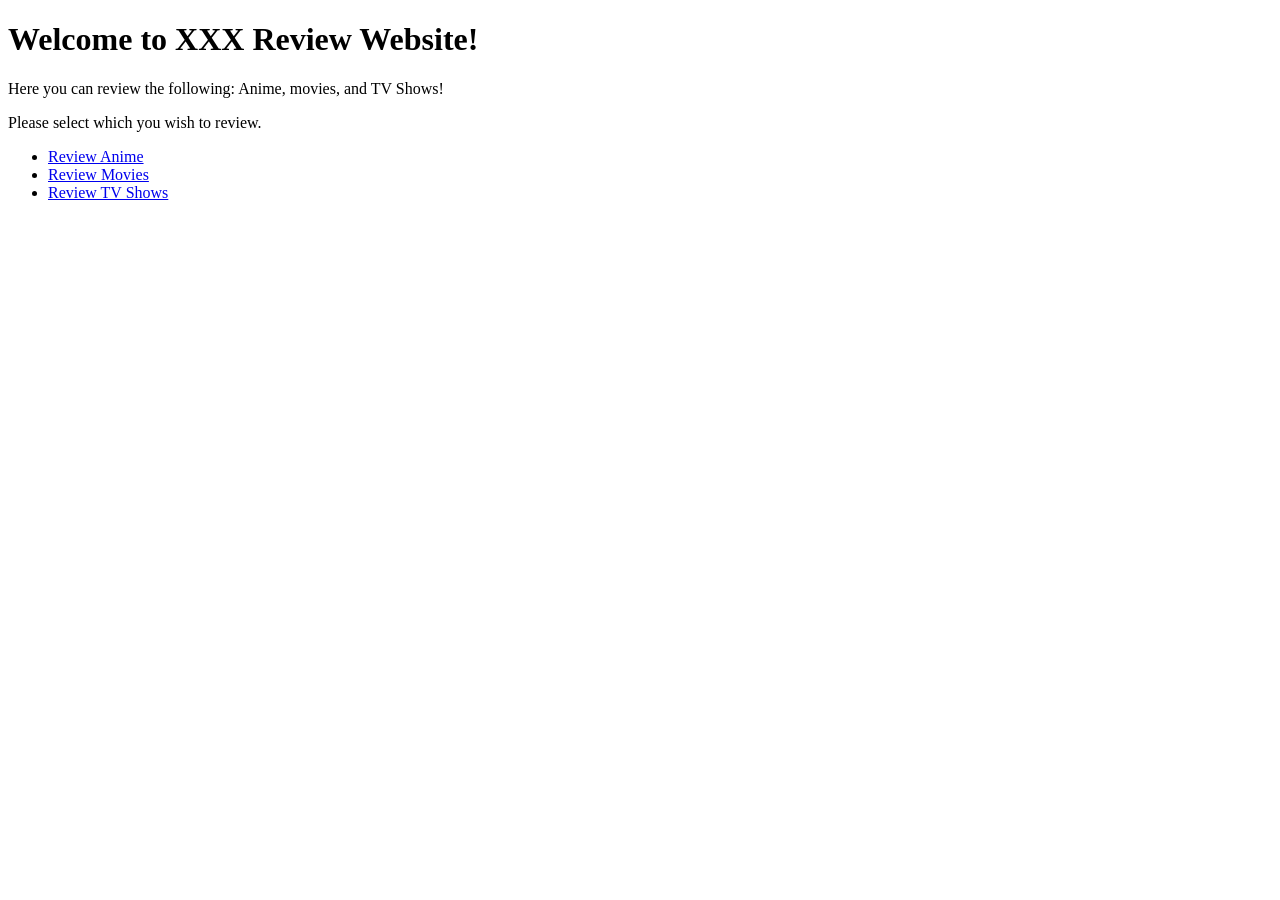
==== index.html @ 7496805e "First Push." ====
<!DOCTYPE html>
<html lang="en">
    <head>
        <meta charset="UTF-8">
         <meta name="viewport" content="width=device-width, initial-scale=1.0">
         <meta name="author" content="Jacob Hadley">
         <meta name="description" content="A website where you can submit reviews for your favorite movies/animes/TV shows.">
         <link rel="stylesheet" href="css/style.css">
         <title>Review Site</title>
    </head>
    <body>
        <header>
        <h1>Welcome to XXX Review Website!</h1>
        <p>Here you can review the following: Anime, movies, and TV Shows!</p>
        </header>

        <p>Please select which you wish to review.</p>
        <nav>
            <ul>
                <li><a href="ranime.html">Review Anime</a></li>
                <li><a href="rmovies.html">Review Movies</a></li>
                <li><a href="rtvshows.html">Review TV Shows</a></li>
            </ul>
        </nav>

    
    </body>
</html>
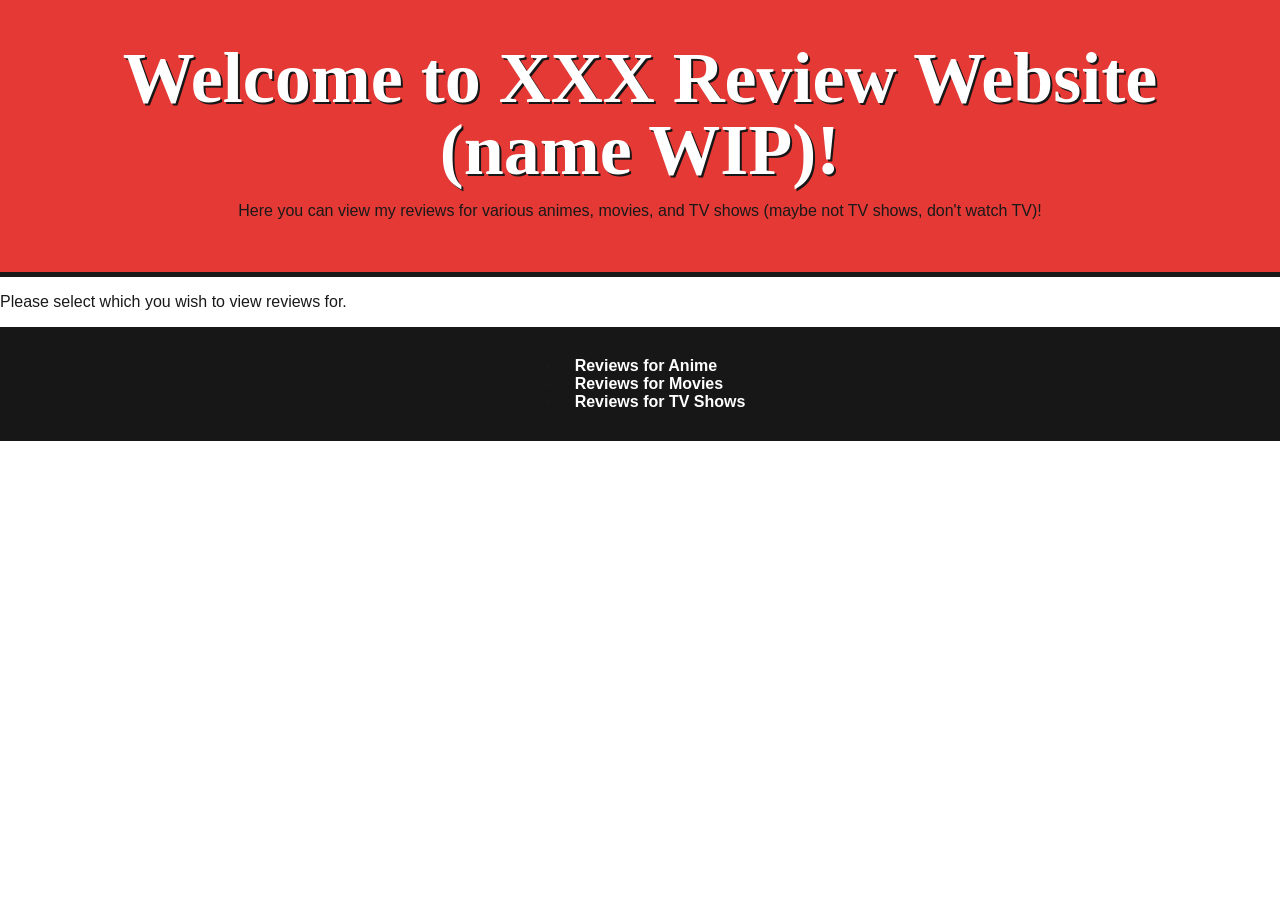
==== commit e25882c6: "Nav added. Simple styling added. Needs rework from cannabilism." ====
--- a/index.html
+++ b/index.html
@@ -6,20 +6,20 @@
          <meta name="author" content="Jacob Hadley">
          <meta name="description" content="A website where you can submit reviews for your favorite movies/animes/TV shows.">
          <link rel="stylesheet" href="css/style.css">
-         <title>Review Site</title>
+         <title>Review Site - Home Page</title>
     </head>
     <body>
         <header>
-        <h1>Welcome to XXX Review Website!</h1>
-        <p>Here you can review the following: Anime, movies, and TV Shows!</p>
+        <h1>Welcome to XXX Review Website (name WIP)!</h1>
+        <p>Here you can view my reviews for various animes, movies, and TV shows (maybe not TV shows, don't watch TV)!</p>
         </header>
 
-        <p>Please select which you wish to review.</p>
+        <p>Please select which you wish to view reviews for.</p>
         <nav>
             <ul>
-                <li><a href="ranime.html">Review Anime</a></li>
-                <li><a href="rmovies.html">Review Movies</a></li>
-                <li><a href="rtvshows.html">Review TV Shows</a></li>
+                <li><a href="ranime.html">Reviews for Anime</a></li>
+                <li><a href="rmovies.html">Reviews for Movies</a></li>
+                <li><a href="rtvshows.html">Reviews for TV Shows</a></li>
             </ul>
         </nav>
 
--- a/css/style.css
+++ b/css/style.css
@@ -0,0 +1,228 @@
+ .review-category {
+	padding: 20px 0 34px;
+}
+
+.review-category h3 {
+	margin: 0 0 16px;
+	padding-bottom: 9px;
+	border-bottom: 2px solid var(--ball-red);
+	font-family: Georgia, "Times New Roman", serif;
+	font-size: 1.55rem;
+}
+
+.review-grid {
+	display: grid;
+	grid-template-columns: repeat(auto-fit, minmax(min(100%, 235px), 1fr));
+	gap: 18px;
+}
+
+.review-card {
+	max-width: 400px;
+	overflow: hidden;
+	background: var(--surface);
+	border: 1px solid var(--line);
+	border-radius: 5px;
+	box-shadow: 0 3px 0 #f0d6d5;
+} 
+
+.review-image {
+	display: block;
+	width: 100%;
+	aspect-ratio: 1;
+	object-fit: cover;
+	background: var(--soft-red);
+}
+
+.review-card-content {
+	display: flex;
+	min-height: 135px;
+	flex-direction: column;
+	align-items: flex-start;
+	padding: 14px;
+}
+
+.review-card h4 {
+	margin: 0;
+	font-size: 1.05rem;
+}
+
+.review-description {
+	margin: 8px 0;
+	color: var(--muted);
+	line-height: 1.4;
+}
+
+.review-details {
+	margin: 0 0 12px;
+	padding-left: 18px;
+	color: var(--muted);
+	font-size: 0.9rem;
+}
+
+.item-details li + li {
+	margin-top: 3px;
+}
+
+.site-footer {
+	padding: 20px;
+	color: #ffffff;
+	background: var(--ball-black);
+	border-top: 5px solid var(--ball-red);
+}
+
+.footer-nav {
+	flex-wrap: wrap;
+	gap: 12px 18px;
+	padding: 0;
+	background: transparent;
+}
+
+.footer-nav a {
+	color: #ffffff;
+	font-weight: 700;
+	text-decoration: none;
+}
+
+.footer-nav a:hover,
+.footer-nav a:focus-visible {
+	color: #ffb9b6;
+}
+
+.back-to-top {
+	display: inline-block;
+	padding: 8px 12px;
+	color: #ffffff;
+	background: var(--ball-red);
+	border-radius: 4px;
+}
+
+.back-to-top:hover {
+	color: #ffffff;
+	background: var(--ball-red-dark);
+}
+
+:root {
+	color-scheme: light;
+	--ink: #191919;
+	--muted: #666666;
+	--paper: #ffffff;
+	--surface: #ffffff;
+	--line: #dedede;
+	--ball-red: #e53935;
+	--ball-red-dark: #bf2828;
+	--ball-black: #171717;
+	--soft-red: #fff1f0;
+	font-family: "Roboto Condensed", sans-serif;
+}
+
+* {
+	box-sizing: border-box;
+}
+
+body {
+	margin: 0;
+	color: var(--ink);
+	background-color: var(--paper);
+	background-image: radial-gradient(#f1dedd 0.7px, transparent 0.7px);
+	background-size: 18px 18px;
+}
+
+a {
+	color: inherit;
+}
+
+header {
+	padding: 42px 20px 36px;
+	text-align: center;
+	background: var(--ball-red);
+	border-bottom: 5px solid var(--ink);
+}
+
+header h1 {
+	margin: 0;
+	font-family: Georgia, "Times New Roman", serif;
+	font-size: 4.5rem;
+	line-height: 1;
+	color: #ffffff;
+	text-shadow: 2px 2px 0 var(--ball-black);
+}
+
+header h2 {
+	max-width: 680px;
+	margin: 14px auto 24px;
+	color: #ffffff;
+	font-size: 1.15rem;
+	font-weight: 500;
+}
+
+header img {
+	display: block;
+	width: min(700px, 100%);
+	height: auto;
+	margin: 0 auto;
+	border: 4px solid var(--ink);
+	border-radius: 5px;
+	object-fit: cover;
+}
+
+nav {
+	display: flex;
+	align-items: center;
+	justify-content: center;
+	gap: 14px;
+	padding: 14px 20px;
+	background: var(--ball-black);
+}
+
+nav a {
+	padding: 8px 13px;
+	color: #ffffff;
+	font-weight: 700;
+	text-decoration: none;
+}
+
+nav a:hover,
+nav a:focus-visible {
+	color: #ffb9b6;
+}
+
+[hidden] {
+	display: none !important;
+}
+
+@media (max-width: 560px) {
+	header {
+		padding: 30px 16px 24px;
+	}
+
+	header h2 {
+		font-size: 1rem;
+	}
+
+	header h1 {
+		font-size: 2.7rem;
+	}
+
+	.menu-section,
+	.order-main,
+	.about-main {
+		width: min(100% - 28px, 1160px);
+	}
+
+	.order-row {
+		align-items: flex-start;
+	}
+
+	.quantity-controls {
+		gap: 6px;
+	}
+
+	.checkout-form {
+		grid-template-columns: 1fr;
+	}
+
+	.checkout-form h3,
+	.checkout-form .full-width {
+		grid-column: auto;
+	}
+}
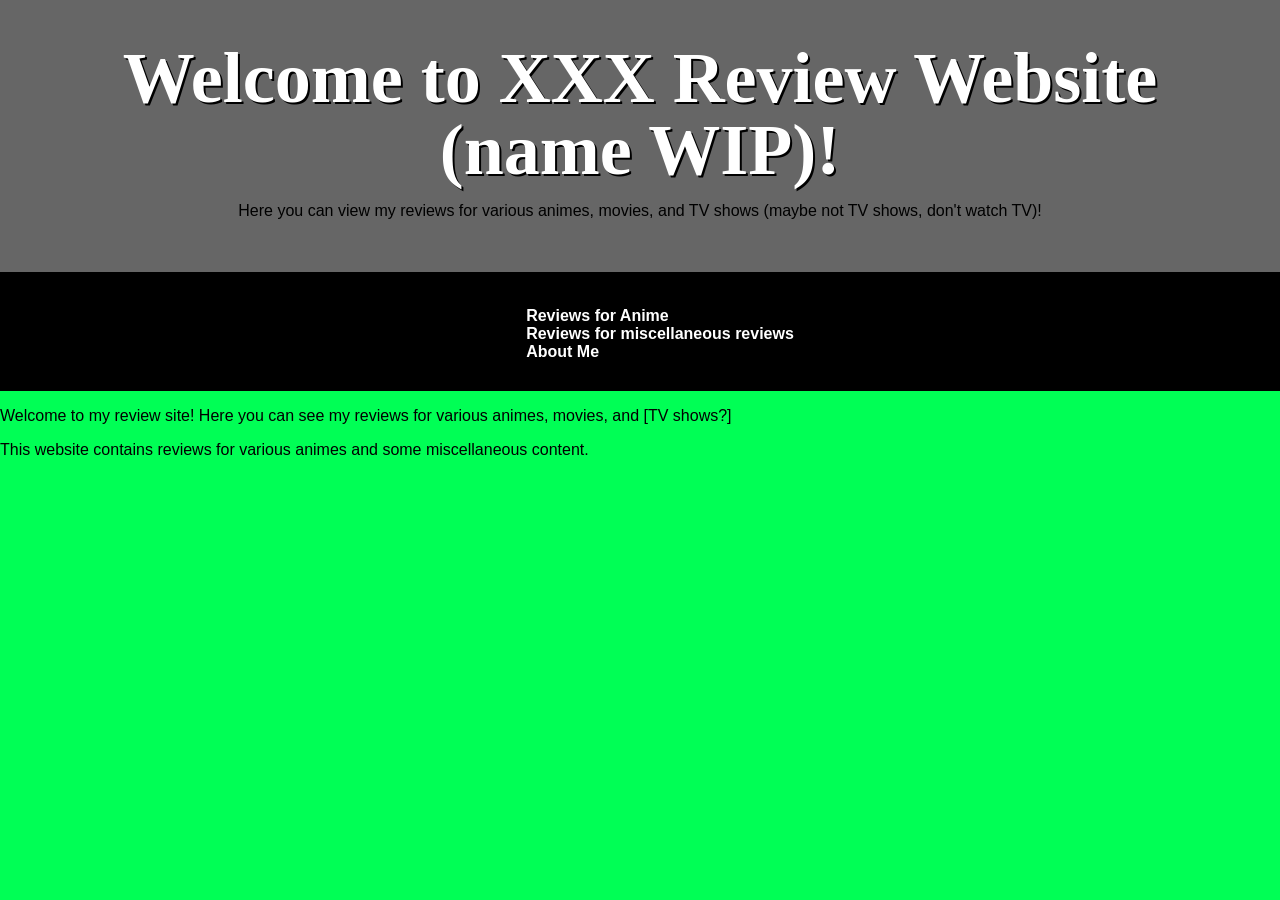
==== commit d33be4fd: "Almost done. Just needs styling/Flexbox ending fixing" ====
--- a/index.html
+++ b/index.html
@@ -4,7 +4,7 @@
         <meta charset="UTF-8">
          <meta name="viewport" content="width=device-width, initial-scale=1.0">
          <meta name="author" content="Jacob Hadley">
-         <meta name="description" content="A website where you can submit reviews for your favorite movies/animes/TV shows.">
+         <meta name="description" content="A website where you can submit reviews for your favorite animes and miscellaneous content.">
          <link rel="stylesheet" href="css/style.css">
          <title>Review Site - Home Page</title>
     </head>
@@ -13,16 +13,15 @@
         <h1>Welcome to XXX Review Website (name WIP)!</h1>
         <p>Here you can view my reviews for various animes, movies, and TV shows (maybe not TV shows, don't watch TV)!</p>
         </header>
-
-        <p>Please select which you wish to view reviews for.</p>
         <nav>
             <ul>
                 <li><a href="ranime.html">Reviews for Anime</a></li>
-                <li><a href="rmovies.html">Reviews for Movies</a></li>
-                <li><a href="rtvshows.html">Reviews for TV Shows</a></li>
+                <li><a href="rmiscellaneous.html">Reviews for miscellaneous reviews</a></li>
+                <li><a href="contact_about.html">About Me</a></li>
             </ul>
         </nav>
-
+        <p>Welcome to my review site! Here you can see my reviews for various animes, movies, and [TV shows?]</p>
+        <p>This website contains reviews for various animes and some miscellaneous content. </p>
     
     </body>
 </html>
--- a/css/style.css
+++ b/css/style.css
@@ -1,28 +1,45 @@
- .review-category {
+:root {
+	color-scheme: light;
+	--grey: #666666;
+	--orange: #ffae00;
+	--yellow: #fffb00;
+	--white: #ffffff;
+	--red: #e53935;
+	--blue: #00d9ff;
+	--black: #000000;
+	--green: #00ff55;
+	font-family: "Roboto Condensed", sans-serif;
+}
+
+.review-category {
 	padding: 20px 0 34px;
+	justify-content: space-evenly;
+
 }
 
 .review-category h3 {
 	margin: 0 0 16px;
 	padding-bottom: 9px;
-	border-bottom: 2px solid var(--ball-red);
+	border-bottom: 2px solid var(--red);
 	font-family: Georgia, "Times New Roman", serif;
 	font-size: 1.55rem;
+	justify-content: space-evenly;
+
 }
 
 .review-grid {
-	display: grid;
-	grid-template-columns: repeat(auto-fit, minmax(min(100%, 235px), 1fr));
+	display: flex;
+	justify-content: space-between;
+	flex-wrap: wrap;
 	gap: 18px;
+	padding: 10px;
+
 }
 
 .review-card {
+	flex: 1 1 235px;
+	min-width: 0;
 	max-width: 400px;
-	overflow: hidden;
-	background: var(--surface);
-	border: 1px solid var(--line);
-	border-radius: 5px;
-	box-shadow: 0 3px 0 #f0d6d5;
 } 
 
 .review-image {
@@ -30,15 +47,17 @@
 	width: 100%;
 	aspect-ratio: 1;
 	object-fit: cover;
-	background: var(--soft-red);
+	background: var(--blue);
 }
 
 .review-card-content {
 	display: flex;
+	justify-content: space-evenly;
 	min-height: 135px;
 	flex-direction: column;
 	align-items: flex-start;
 	padding: 14px;
+	background: var(--orange);
 }
 
 .review-card h4 {
@@ -48,14 +67,14 @@
 
 .review-description {
 	margin: 8px 0;
-	color: var(--muted);
+	color: var(--grey);
 	line-height: 1.4;
 }
 
 .review-details {
 	margin: 0 0 12px;
 	padding-left: 18px;
-	color: var(--muted);
+	color: var(--grey);
 	font-size: 0.9rem;
 }
 
@@ -66,8 +85,8 @@
 .site-footer {
 	padding: 20px;
 	color: #ffffff;
-	background: var(--ball-black);
-	border-top: 5px solid var(--ball-red);
+	background: var(--black);
+	border-top: 5px solid var(--red);
 }
 
 .footer-nav {
@@ -92,28 +111,16 @@
 	display: inline-block;
 	padding: 8px 12px;
 	color: #ffffff;
-	background: var(--ball-red);
+	background: var(--red);
 	border-radius: 4px;
 }
 
 .back-to-top:hover {
 	color: #ffffff;
-	background: var(--ball-red-dark);
-}
-
-:root {
-	color-scheme: light;
-	--ink: #191919;
-	--muted: #666666;
-	--paper: #ffffff;
-	--surface: #ffffff;
-	--line: #dedede;
-	--ball-red: #e53935;
-	--ball-red-dark: #bf2828;
-	--ball-black: #171717;
-	--soft-red: #fff1f0;
-	font-family: "Roboto Condensed", sans-serif;
-}
+	background: var(--blue);
+}
+
+
 
 * {
 	box-sizing: border-box;
@@ -121,8 +128,8 @@
 
 body {
 	margin: 0;
-	color: var(--ink);
-	background-color: var(--paper);
+	color: var(--black);
+	background-color: var(--green);
 	background-image: radial-gradient(#f1dedd 0.7px, transparent 0.7px);
 	background-size: 18px 18px;
 }
@@ -134,8 +141,8 @@
 header {
 	padding: 42px 20px 36px;
 	text-align: center;
-	background: var(--ball-red);
-	border-bottom: 5px solid var(--ink);
+	background: var(--grey);
+	border-bottom: 5px solid var(--black);
 }
 
 header h1 {
@@ -144,9 +151,12 @@
 	font-size: 4.5rem;
 	line-height: 1;
 	color: #ffffff;
-	text-shadow: 2px 2px 0 var(--ball-black);
-}
-
+	text-shadow: 2px 2px 0 var(--black);
+}
+
+p {
+	color: var(--black);
+}
 header h2 {
 	max-width: 680px;
 	margin: 14px auto 24px;
@@ -160,7 +170,7 @@
 	width: min(700px, 100%);
 	height: auto;
 	margin: 0 auto;
-	border: 4px solid var(--ink);
+	border: 4px solid var(--black);
 	border-radius: 5px;
 	object-fit: cover;
 }
@@ -171,7 +181,7 @@
 	justify-content: center;
 	gap: 14px;
 	padding: 14px 20px;
-	background: var(--ball-black);
+	background: var(--black);
 }
 
 nav a {
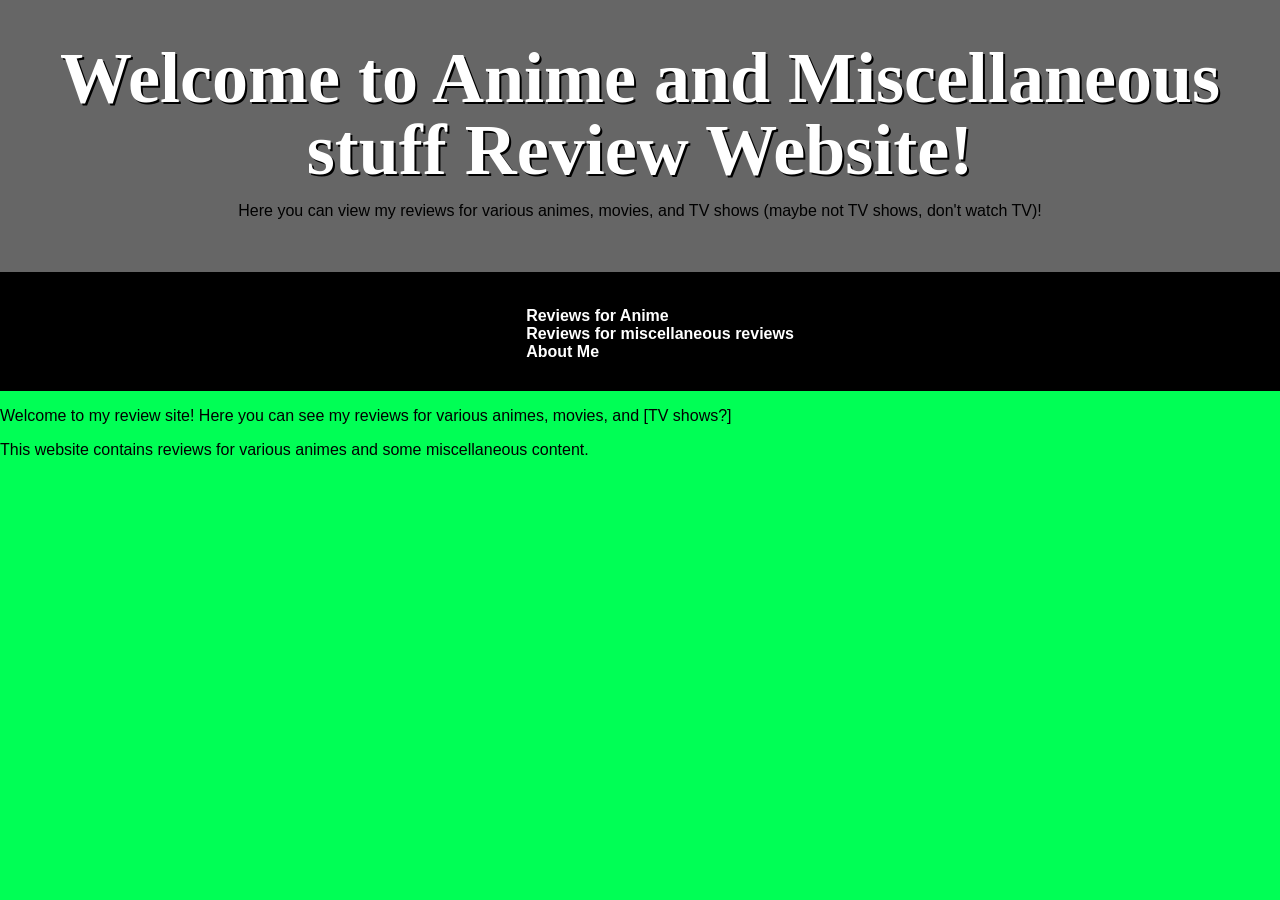
==== commit 5a427602: "COnvert all px to rem." ====
--- a/index.html
+++ b/index.html
@@ -10,7 +10,7 @@
     </head>
     <body>
         <header>
-        <h1>Welcome to XXX Review Website (name WIP)!</h1>
+        <h1>Welcome to Anime and Miscellaneous stuff Review Website!</h1>
         <p>Here you can view my reviews for various animes, movies, and TV shows (maybe not TV shows, don't watch TV)!</p>
         </header>
         <nav>
--- a/css/style.css
+++ b/css/style.css
@@ -53,11 +53,13 @@
 .review-card-content {
 	display: flex;
 	justify-content: space-evenly;
-	min-height: 135px;
+	min-height: 8rem;
+	height: 20rem;
 	flex-direction: column;
 	align-items: flex-start;
 	padding: 14px;
 	background: var(--orange);
+
 }
 
 .review-card h4 {
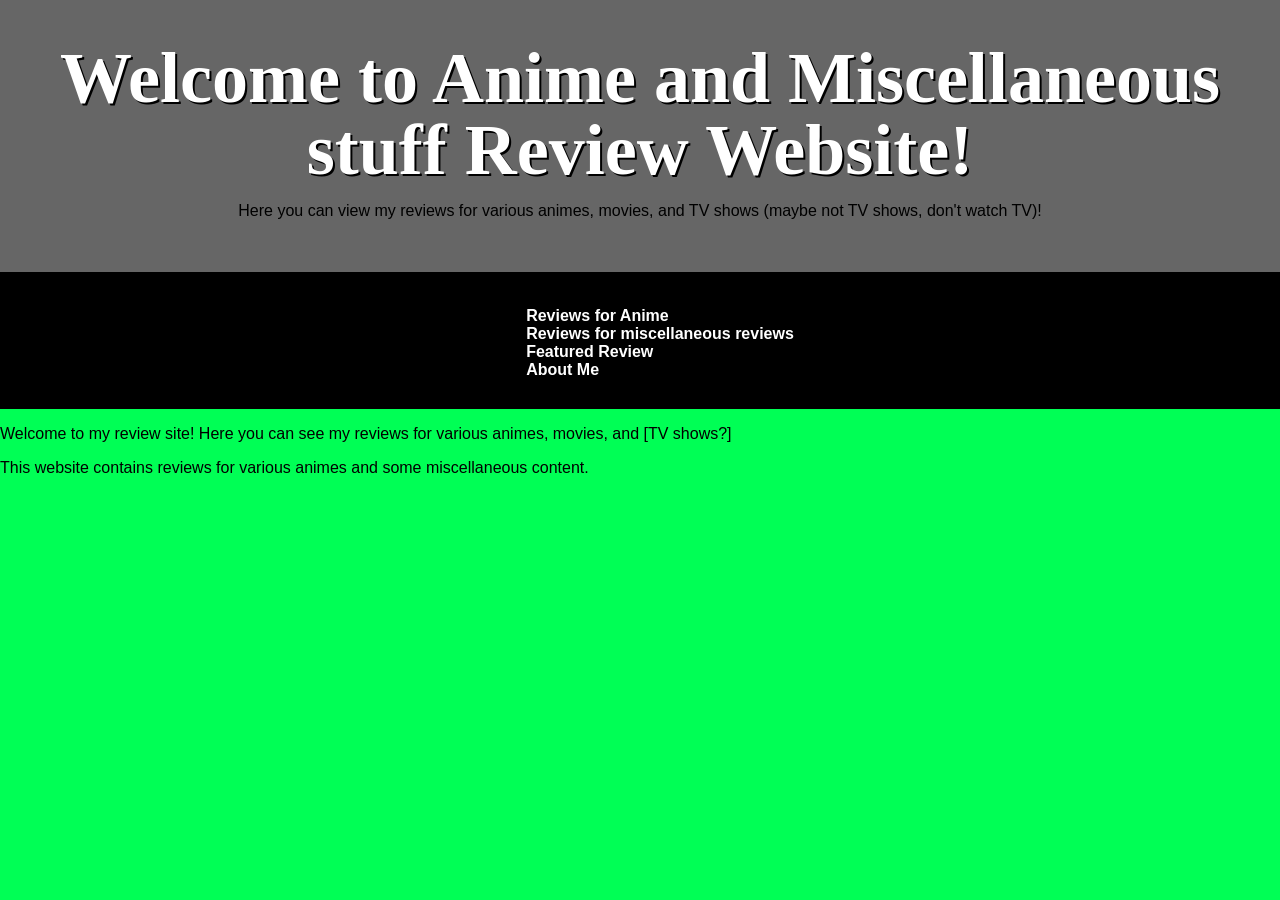
==== commit 4bc889cf: "Add link to Featured Review in navigation" ====
--- a/index.html
+++ b/index.html
@@ -17,6 +17,7 @@
             <ul>
                 <li><a href="ranime.html">Reviews for Anime</a></li>
                 <li><a href="rmiscellaneous.html">Reviews for miscellaneous reviews</a></li>
+                <li><a href="featured-review.html">Featured Review</a></li>
                 <li><a href="contact_about.html">About Me</a></li>
             </ul>
         </nav>
@@ -24,4 +25,4 @@
         <p>This website contains reviews for various animes and some miscellaneous content. </p>
     
     </body>
-</html>+</html>
